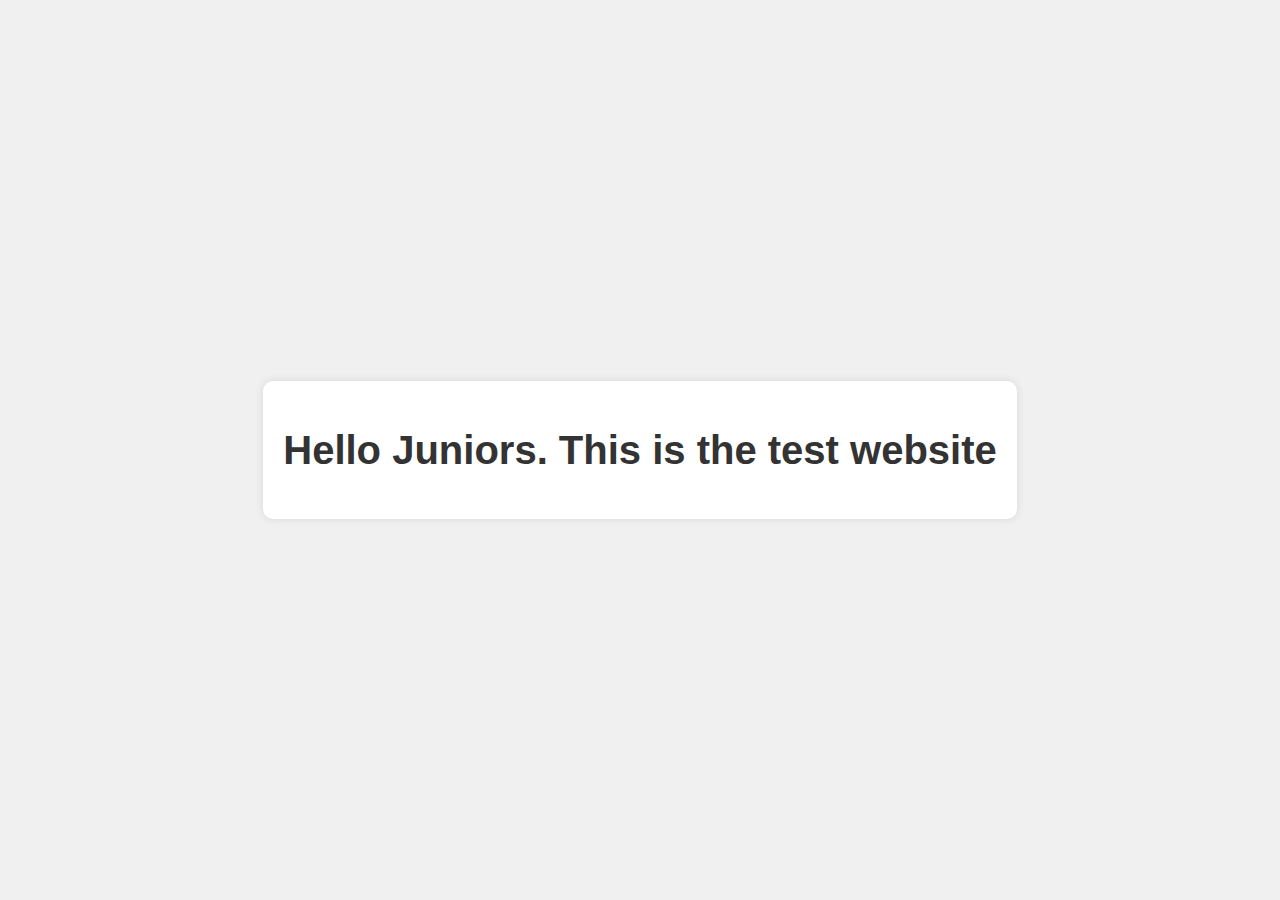
==== index.html @ 4d6a3360 "checking deployment times" ====
<!DOCTYPE html>
<html lang="en">
<head>
    <meta charset="UTF-8">
    <meta name="viewport" content="width=device-width, initial-scale=1.0">
    <title>Welcome Juniors</title>
    <link rel="stylesheet" href="styles.css">
</head>
<body>
    <div class="container">
        <h1>Hello Juniors. This is the test website</h1>
    </div>
</body>
</html>
---- styles.css ----
body {
    font-family: Arial, sans-serif;
    background-color: #f0f0f0;
    margin: 0;
    display: flex;
    justify-content: center;
    align-items: center;
    height: 100vh;
}

.container {
    text-align: center;
    background-color: #fff;
    padding: 20px;
    border-radius: 10px;
    box-shadow: 0 0 10px rgba(0, 0, 0, 0.1);
}

h1 {
    color: #333;
    font-size: 2.5em;
}
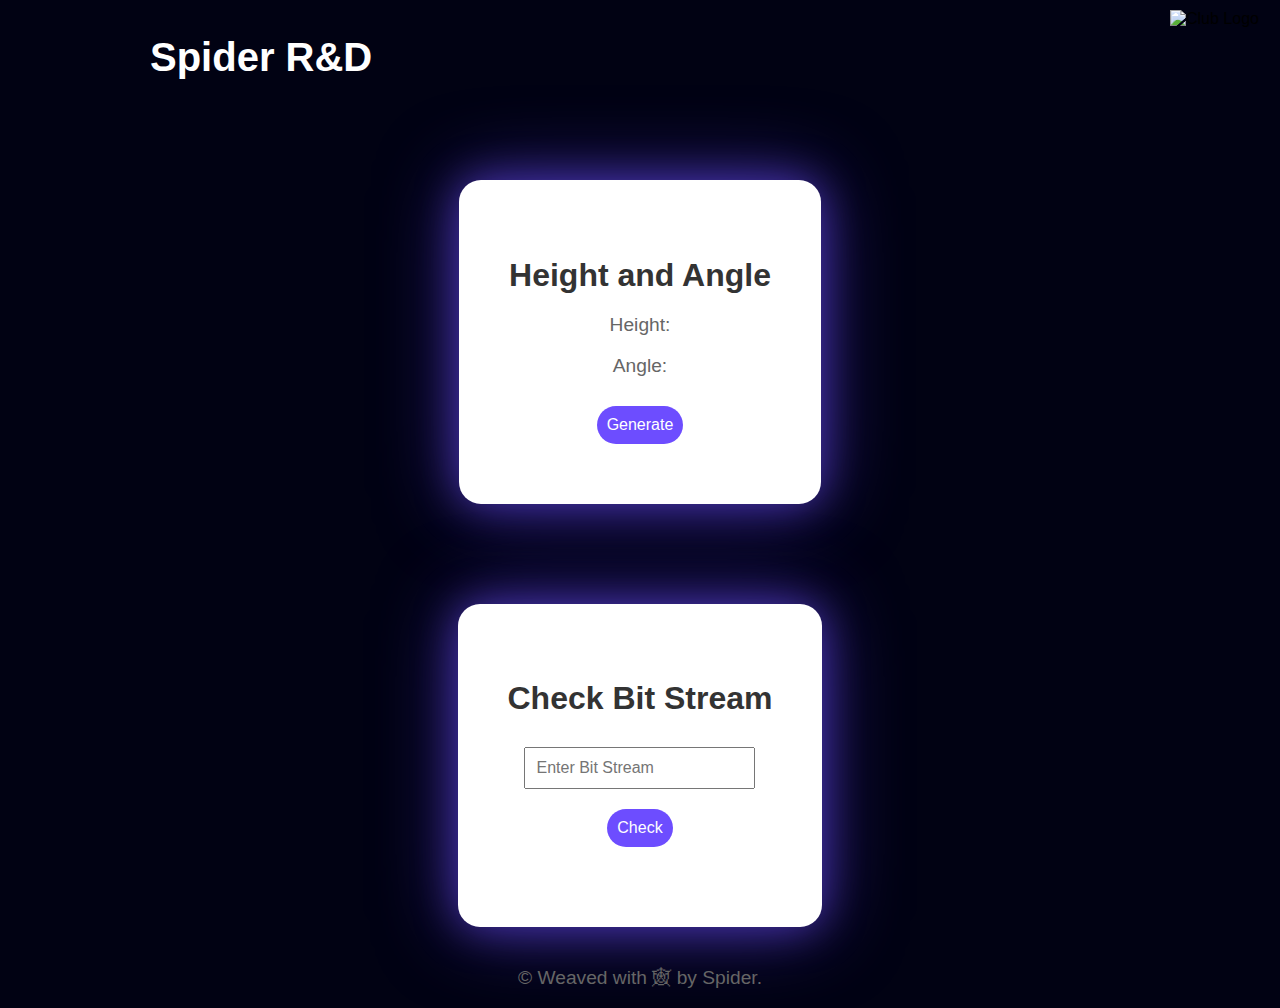
==== commit b301b868: "Added header and footer" ====
--- a/index.html
+++ b/index.html
@@ -3,12 +3,61 @@
 <head>
     <meta charset="UTF-8">
     <meta name="viewport" content="width=device-width, initial-scale=1.0">
-    <title>Welcome Juniors</title>
+    <title>Spider R&D</title>
     <link rel="stylesheet" href="styles.css">
 </head>
 <body>
-    <div class="container">
-        <h1>Hello Juniors. This is the test website</h1>
-    </div>
+    <!-- Header -->
+    <!-- <header>
+        <h1>Spider R&D</h1>
+    </header> -->
+    <h1>Spider R&D</h1>
+    <!-- Logo -->
+    
+    <img src="https://github.com/Righasp/Roveria-Prime/blob/main/Imgs/spiderlogo.aa201e32.png?raw=true" alt="Club Logo" id="clubLogo">
+
+        <!-- Rest of your content -->
+        <div class="container">
+            <h2>Height and Angle</h2>
+            <p id="heightText">Height: </p>
+            <p id="angleText">Angle: </p>
+            <button onclick="generateValues()">Generate</button>
+        </div>
+        <div class="container2">
+            <h2>Check Bit Stream</h2>
+            <div class="Outer-container">
+                <div class="Inner-container">
+                    <input type="text" id="bitStreamInput" placeholder="Enter Bit Stream">
+                </div>
+                <button onclick="checkBitStream()">Check</button>
+            </div>  
+            <p id="bitStreamResult" class="different-p"></p>
+        </div>
+    <footer>
+        <p>&copy; Weaved with 🕸 by Spider.</p>
+    </footer>
+    <script>
+        function generateValues() {
+            var minHeight = 10;
+            var maxHeight = 30;
+            var minAngle = 0;
+            var maxAngle = 80;
+
+            var randomHeight = Math.floor(Math.random() * (maxHeight - minHeight + 1)) + minHeight;
+            var randomAngle = Math.floor(Math.random() * (maxAngle - minAngle + 1)) + minAngle;
+
+            document.getElementById("heightText").innerText = "Height: " + randomHeight;
+            document.getElementById("angleText").innerText = "Angle: " + randomAngle;
+        }
+        function checkBitStream() {
+            var input = document.getElementById("bitStreamInput").value.trim().toLowerCase();
+
+            if (input === "merovin anna is the best") {
+                document.getElementById("bitStreamResult").innerText = "The entered Bit Stream is Right";
+            } else {
+                document.getElementById("bitStreamResult").innerText = "The entered Bit Stream is Wrong";
+            }
+        }
+    </script>
 </body>
 </html>
--- a/styles.css
+++ b/styles.css
@@ -1,22 +1,121 @@
 body {
     font-family: Arial, sans-serif;
-    background-color: #f0f0f0;
+    background-color: #010213; /* Background color */
     margin: 0;
     display: flex;
+    flex-direction: column;
     justify-content: center;
     align-items: center;
-    height: 100vh;
+    min-height: 80vh; /* Ensures the page is scrollable */
+    padding-top: 20vh; /* Optional: Adds some space at the top of the page */
+}
+
+/* header {
+    width: 100%;
+    color: #fff;
+    padding: 20px 0;
+    text-align: center;
+    position: fixed;
+    top: 15px;
+    left: 0;
+    z-index: 1000;
+} */
+
+main {
+    flex: 1;
+    margin-top: 100px; /* Adjust if necessary to avoid overlap with the fixed header */
+    width: 100%;
+    display: flex;
+    flex-direction: column;
+    align-items: center;
+    padding-bottom: 60px; /* To prevent content from being hidden behind the fixed footer */
 }
 
 .container {
     text-align: center;
     background-color: #fff;
-    padding: 20px;
-    border-radius: 10px;
-    box-shadow: 0 0 10px rgba(0, 0, 0, 0.1);
+    padding: 50px;
+    border-radius: 22px;
+    box-shadow: 0 0 40px rgba(109, 77, 255, 0.5), 0 0 80px rgba(109, 77, 255, 0.5); /* Glow effect with #6D4DFF color */
+    margin-bottom: 100px; /* Space between containers */
+}
+.container2 {
+    text-align: center;
+    background-color: #fff;
+    padding: 50px;
+    border-radius: 22px;
+    box-shadow: 0 0 40px rgba(109, 77, 255, 0.5), 0 0 80px rgba(109, 77, 255, 0.5); /* Glow effect with #6D4DFF color */
+    margin-bottom: 20px; /* Space between containers */
+}
+
+button {
+    background-color: #6D4DFF;
+    color: white;
+    border: none;
+    padding: 10px 20px;
+    border-radius: 28px;
+    font-size: 1em;
+    cursor: pointer;
+    margin-top: 10px; /* Space between the paragraph and button */
+}
+
+button:hover {
+    background-color: #141E31; /* Darker shade for hover effect */
 }
 
 h1 {
+    color: #ffffff;
+    margin: 0;
+    font-size: 2.5em; /* Adjust as needed */
+    position: absolute;
+    top: 35px;
+    left: 150px;
+}
+
+h2 {
     color: #333;
-    font-size: 2.5em;
+    font-size: 2em;
+    margin-bottom: 20px; /* Space below the header */
 }
+
+p {
+    color: #666;
+    font-size: 1.2em;
+    margin-top: 10px 0;
+}
+.different-p {
+    font-size: 100em; /* Define different font size */
+}
+
+.Inner-container {
+    display: flex;
+    flex-direction: column;
+    align-items: center;
+}
+
+.Outer-container {
+    display: flex;
+    flex-direction: column;
+    align-items: center;
+}
+
+input[type="text"], button {
+    margin: 10px 0;
+    padding: 10px;
+    font-size: 1em;
+}
+
+#bitStreamResult {
+    font-size: 1.2em;
+    color: #333;
+    margin-top: 20px;
+}
+
+#clubLogo {
+    position: absolute;
+    top: 10px; /* Adjust as needed */
+    right: 10px; /* Adjust as needed */
+    width: 100px; /* Adjust the width as needed */
+    height: auto; /* Maintain aspect ratio */
+}
+
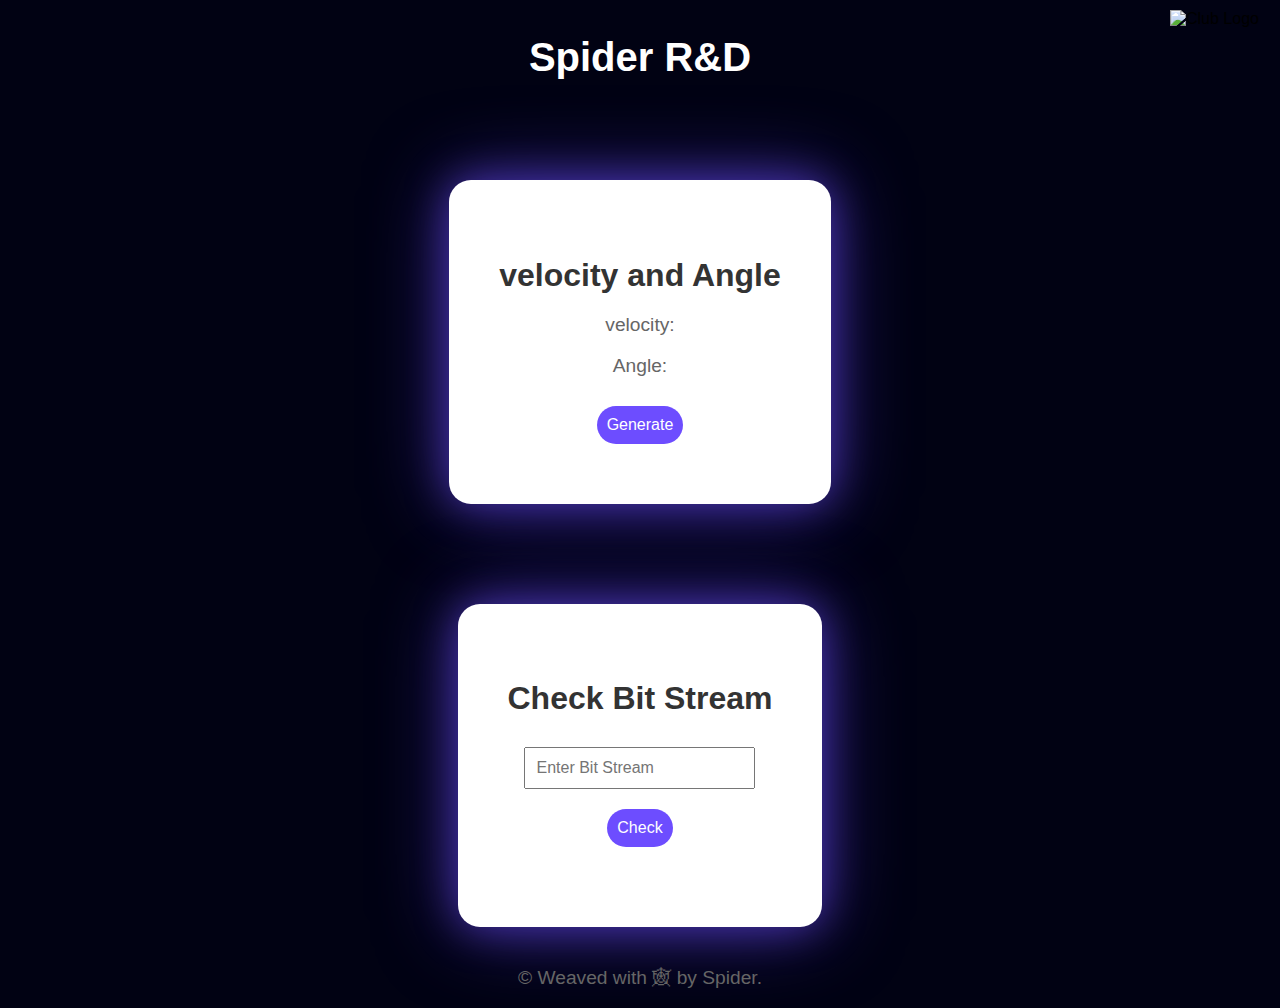
==== commit 653208e2: "change height to velocity" ====
--- a/index.html
+++ b/index.html
@@ -13,13 +13,13 @@
     </header> -->
     <h1>Spider R&D</h1>
     <!-- Logo -->
-    
+
     <img src="https://github.com/Righasp/Roveria-Prime/blob/main/Imgs/spiderlogo.aa201e32.png?raw=true" alt="Club Logo" id="clubLogo">
 
         <!-- Rest of your content -->
         <div class="container">
-            <h2>Height and Angle</h2>
-            <p id="heightText">Height: </p>
+            <h2>velocity and Angle</h2>
+            <p id="velocityText">velocity: </p>
             <p id="angleText">Angle: </p>
             <button onclick="generateValues()">Generate</button>
         </div>
@@ -38,15 +38,15 @@
     </footer>
     <script>
         function generateValues() {
-            var minHeight = 10;
-            var maxHeight = 30;
+            var minvelocity = 10;
+            var maxvelocity = 30;
             var minAngle = 0;
             var maxAngle = 80;
 
-            var randomHeight = Math.floor(Math.random() * (maxHeight - minHeight + 1)) + minHeight;
+            var randomvelocity = Math.floor(Math.random() * (maxvelocity - minvelocity + 1)) + minvelocity;
             var randomAngle = Math.floor(Math.random() * (maxAngle - minAngle + 1)) + minAngle;
 
-            document.getElementById("heightText").innerText = "Height: " + randomHeight;
+            document.getElementById("velocityText").innerText = "velocity: " + randomvelocity;
             document.getElementById("angleText").innerText = "Angle: " + randomAngle;
         }
         function checkBitStream() {
--- a/styles.css
+++ b/styles.css
@@ -69,7 +69,8 @@
     font-size: 2.5em; /* Adjust as needed */
     position: absolute;
     top: 35px;
-    left: 150px;
+    /* left: 150px; */
+    text-align: center;
 }
 
 h2 {
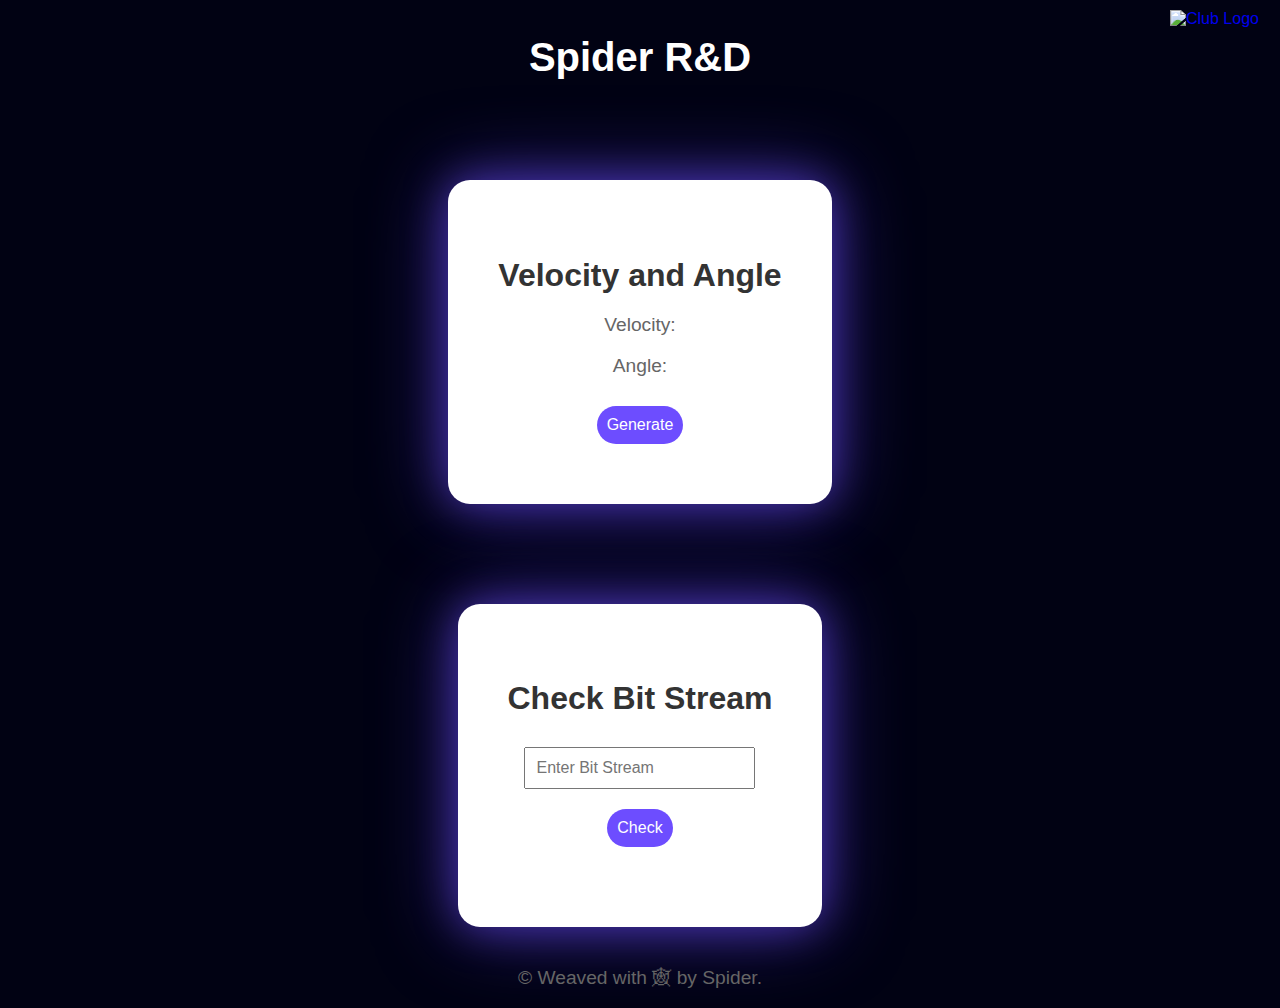
==== commit bf17e3ca: "website redirect on logo" ====
--- a/index.html
+++ b/index.html
@@ -14,12 +14,13 @@
     <h1>Spider R&D</h1>
     <!-- Logo -->
 
-    <img src="https://github.com/Righasp/Roveria-Prime/blob/main/Imgs/spiderlogo.aa201e32.png?raw=true" alt="Club Logo" id="clubLogo">
-
+    <a href="https://youtube.com" target="_blank">
+        <img src="https://github.com/Righasp/Roveria-Prime/blob/main/Imgs/spiderlogo.aa201e32.png?raw=true" alt="Club Logo" id="clubLogo">
+    </a>
         <!-- Rest of your content -->
         <div class="container">
-            <h2>velocity and Angle</h2>
-            <p id="velocityText">velocity: </p>
+            <h2>Velocity and Angle</h2>
+            <p id="velocityText">Velocity: </p>
             <p id="angleText">Angle: </p>
             <button onclick="generateValues()">Generate</button>
         </div>
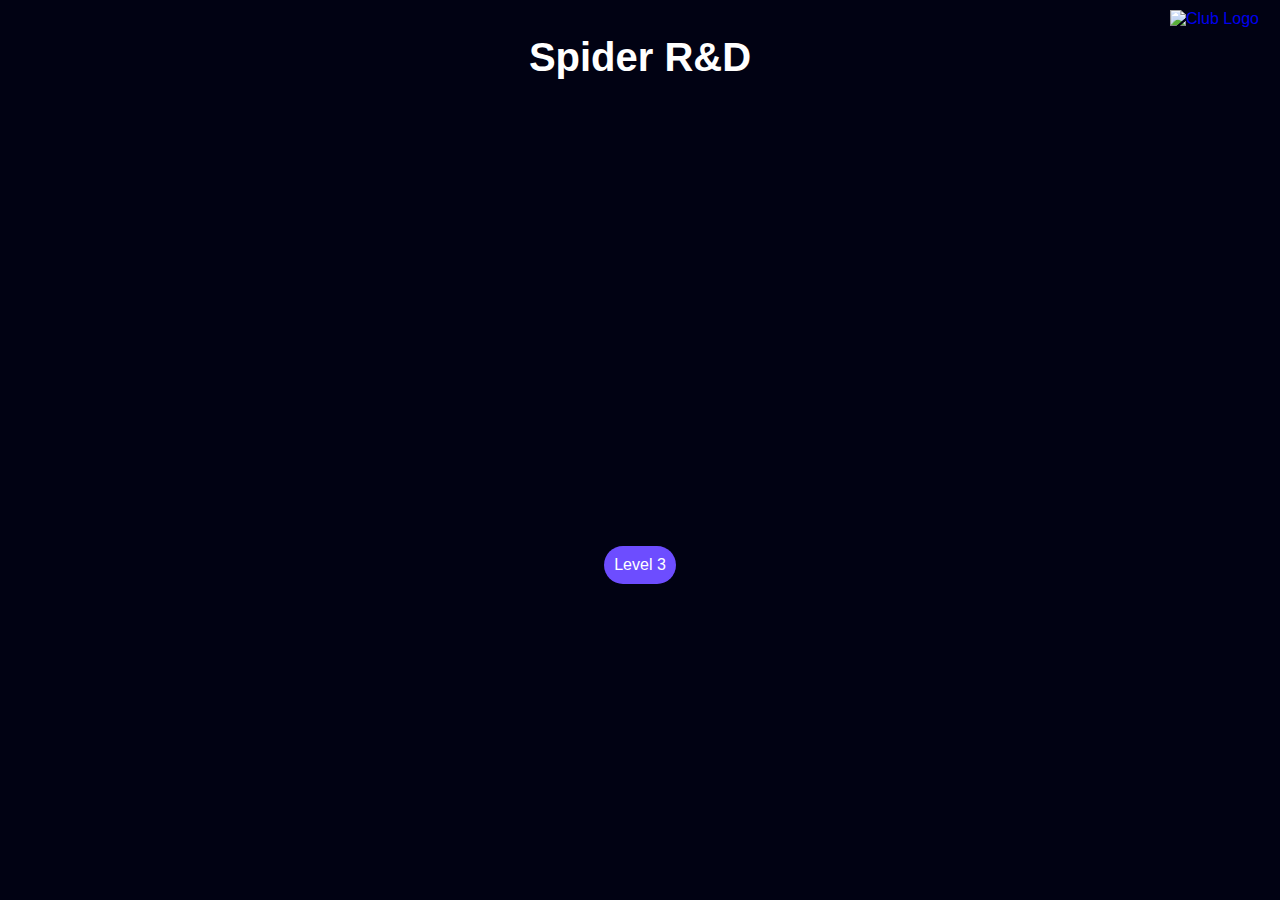
==== commit 1ed651e2: "Added the level 3 button but within the same webpage" ====
--- a/index.html
+++ b/index.html
@@ -7,36 +7,44 @@
     <link rel="stylesheet" href="styles.css">
 </head>
 <body>
-    <!-- Header -->
-    <!-- <header>
-        <h1>Spider R&D</h1>
-    </header> -->
+
     <h1>Spider R&D</h1>
-    <!-- Logo -->
 
-    <a href="https://youtube.com" target="_blank">
+
+    <a href="https://www.instagram.com/merovindgfhg/?hl=en" target="_blank">
         <img src="https://github.com/Righasp/Roveria-Prime/blob/main/Imgs/spiderlogo.aa201e32.png?raw=true" alt="Club Logo" id="clubLogo">
     </a>
-        <!-- Rest of your content -->
+
+    <div class="level-button-container">
+        <button id="level3Button">Level 3</button>
+    </div>
+
+
+    <!-- Rest of your content -->
+    <div id="content" style="display: none;">
         <div class="container">
             <h2>Velocity and Angle</h2>
             <p id="velocityText">Velocity: </p>
             <p id="angleText">Angle: </p>
             <button onclick="generateValues()">Generate</button>
         </div>
+
         <div class="container2">
             <h2>Check Bit Stream</h2>
             <div class="Outer-container">
-                <div class="Inner-container">
+                <!-- <div class="Inner-container"> -->
                     <input type="text" id="bitStreamInput" placeholder="Enter Bit Stream">
-                </div>
+                <!-- </div> -->
                 <button onclick="checkBitStream()">Check</button>
+                <p id="bitStreamResult" class="different-p"></p>
             </div>  
-            <p id="bitStreamResult" class="different-p"></p>
         </div>
-    <footer>
-        <p>&copy; Weaved with 🕸 by Spider.</p>
-    </footer>
+        
+        <footer>
+            <p>&copy; Weaved with 🕸 by Spider.</p>
+        </footer>
+    </div>
+
     <script>
         function generateValues() {
             var minvelocity = 10;
@@ -44,21 +52,54 @@
             var minAngle = 0;
             var maxAngle = 80;
 
-            var randomvelocity = Math.floor(Math.random() * (maxvelocity - minvelocity + 1)) + minvelocity;
+            var randomVelocity = Math.floor(Math.random() * (maxvelocity - minvelocity + 1)) + minvelocity;
             var randomAngle = Math.floor(Math.random() * (maxAngle - minAngle + 1)) + minAngle;
 
-            document.getElementById("velocityText").innerText = "velocity: " + randomvelocity;
+            document.getElementById("velocityText").innerText = "Velocity: " + randomVelocity;
             document.getElementById("angleText").innerText = "Angle: " + randomAngle;
+
+
+            // var storedVelocity = localStorage.getItem('velocity');
+            // var storedAngle = localStorage.getItem('angle');
+
+            // if (storedVelocity === null || storedAngle === null) {
+            //     var randomVelocity = Math.floor(Math.random() * (maxvelocity - minvelocity + 1)) + minvelocity;
+            //     var randomAngle = Math.floor(Math.random() * (maxAngle - minAngle + 1)) + minAngle;
+
+            //     localStorage.setItem('velocity', randomVelocity);
+            //     localStorage.setItem('angle', randomAngle);
+
+            //     storedVelocity = randomVelocity;
+            //     storedAngle = randomAngle;
+            // }
+
+            // document.getElementById("velocityText").innerText = "Velocity: " + storedVelocity;
+            // document.getElementById("angleText").innerText = "Angle: " + storedAngle;
         }
         function checkBitStream() {
             var input = document.getElementById("bitStreamInput").value.trim().toLowerCase();
 
+            if (input === "") {
+                document.getElementById("bitStreamResult").innerText = "Please Enter a Bit stream for checking";
+                document.getElementById("bitStreamResult").style.color = "red"
+                return;
+            } 
+
+
             if (input === "merovin anna is the best") {
                 document.getElementById("bitStreamResult").innerText = "The entered Bit Stream is Right";
+                document.getElementById("bitStreamResult").style.color = "green"
             } else {
                 document.getElementById("bitStreamResult").innerText = "The entered Bit Stream is Wrong";
+                document.getElementById("bitStreamResult").style.color = "red"
             }
         }
+
+        document.getElementById("level3Button").addEventListener("click", function() {
+            document.getElementById("content").style.display = "block";
+            this.style.display = "none";
+        });
+        
     </script>
 </body>
 </html>
--- a/styles.css
+++ b/styles.css
@@ -10,16 +10,6 @@
     padding-top: 20vh; /* Optional: Adds some space at the top of the page */
 }
 
-/* header {
-    width: 100%;
-    color: #fff;
-    padding: 20px 0;
-    text-align: center;
-    position: fixed;
-    top: 15px;
-    left: 0;
-    z-index: 1000;
-} */
 
 main {
     flex: 1;
@@ -84,9 +74,6 @@
     font-size: 1.2em;
     margin-top: 10px 0;
 }
-.different-p {
-    font-size: 100em; /* Define different font size */
-}
 
 .Inner-container {
     display: flex;
@@ -120,3 +107,11 @@
     height: auto; /* Maintain aspect ratio */
 }
 
+a:hover {
+    opacity: 0.8;
+}
+
+.level-button-container {
+    margin-top: 50px;
+    text-align: center;
+}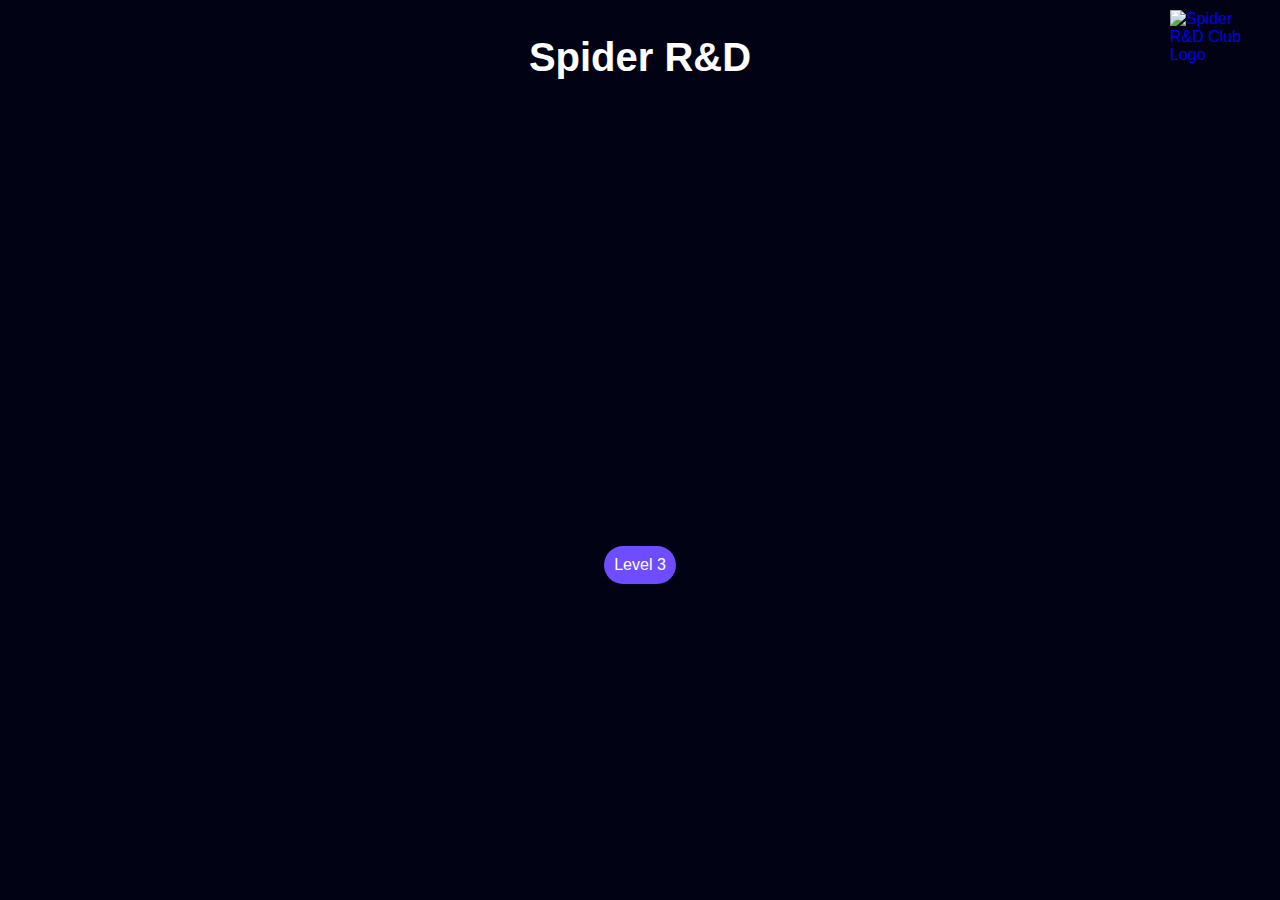
==== commit a145796d: "Level 3 button in a different webpage and added redirect protection" ====
--- a/index.html
+++ b/index.html
@@ -3,6 +3,7 @@
 <head>
     <meta charset="UTF-8">
     <meta name="viewport" content="width=device-width, initial-scale=1.0">
+    <meta name="description" content="Spider R&D Club - Main Page">
     <title>Spider R&D</title>
     <link rel="stylesheet" href="styles.css">
 </head>
@@ -10,96 +11,19 @@
 
     <h1>Spider R&D</h1>
 
-
     <a href="https://www.instagram.com/merovindgfhg/?hl=en" target="_blank">
-        <img src="https://github.com/Righasp/Roveria-Prime/blob/main/Imgs/spiderlogo.aa201e32.png?raw=true" alt="Club Logo" id="clubLogo">
+        <img src="https://github.com/Righasp/Roveria-Prime/blob/main/Imgs/spiderlogo.aa201e32.png?raw=true" alt="Spider R&D Club Logo" id="clubLogo">
     </a>
 
     <div class="level-button-container">
         <button id="level3Button">Level 3</button>
     </div>
 
-
-    <!-- Rest of your content -->
-    <div id="content" style="display: none;">
-        <div class="container">
-            <h2>Velocity and Angle</h2>
-            <p id="velocityText">Velocity: </p>
-            <p id="angleText">Angle: </p>
-            <button onclick="generateValues()">Generate</button>
-        </div>
-
-        <div class="container2">
-            <h2>Check Bit Stream</h2>
-            <div class="Outer-container">
-                <!-- <div class="Inner-container"> -->
-                    <input type="text" id="bitStreamInput" placeholder="Enter Bit Stream">
-                <!-- </div> -->
-                <button onclick="checkBitStream()">Check</button>
-                <p id="bitStreamResult" class="different-p"></p>
-            </div>  
-        </div>
-        
-        <footer>
-            <p>&copy; Weaved with 🕸 by Spider.</p>
-        </footer>
-    </div>
-
     <script>
-        function generateValues() {
-            var minvelocity = 10;
-            var maxvelocity = 30;
-            var minAngle = 0;
-            var maxAngle = 80;
-
-            var randomVelocity = Math.floor(Math.random() * (maxvelocity - minvelocity + 1)) + minvelocity;
-            var randomAngle = Math.floor(Math.random() * (maxAngle - minAngle + 1)) + minAngle;
-
-            document.getElementById("velocityText").innerText = "Velocity: " + randomVelocity;
-            document.getElementById("angleText").innerText = "Angle: " + randomAngle;
-
-
-            // var storedVelocity = localStorage.getItem('velocity');
-            // var storedAngle = localStorage.getItem('angle');
-
-            // if (storedVelocity === null || storedAngle === null) {
-            //     var randomVelocity = Math.floor(Math.random() * (maxvelocity - minvelocity + 1)) + minvelocity;
-            //     var randomAngle = Math.floor(Math.random() * (maxAngle - minAngle + 1)) + minAngle;
-
-            //     localStorage.setItem('velocity', randomVelocity);
-            //     localStorage.setItem('angle', randomAngle);
-
-            //     storedVelocity = randomVelocity;
-            //     storedAngle = randomAngle;
-            // }
-
-            // document.getElementById("velocityText").innerText = "Velocity: " + storedVelocity;
-            // document.getElementById("angleText").innerText = "Angle: " + storedAngle;
-        }
-        function checkBitStream() {
-            var input = document.getElementById("bitStreamInput").value.trim().toLowerCase();
-
-            if (input === "") {
-                document.getElementById("bitStreamResult").innerText = "Please Enter a Bit stream for checking";
-                document.getElementById("bitStreamResult").style.color = "red"
-                return;
-            } 
-
-
-            if (input === "merovin anna is the best") {
-                document.getElementById("bitStreamResult").innerText = "The entered Bit Stream is Right";
-                document.getElementById("bitStreamResult").style.color = "green"
-            } else {
-                document.getElementById("bitStreamResult").innerText = "The entered Bit Stream is Wrong";
-                document.getElementById("bitStreamResult").style.color = "red"
-            }
-        }
-
-        document.getElementById("level3Button").addEventListener("click", function() {
-            document.getElementById("content").style.display = "block";
-            this.style.display = "none";
+            document.getElementById("level3Button").addEventListener("click", function() {
+            sessionStorage.setItem('level3Access', 'true');
+            window.location.href = "level-3.html";
         });
-        
     </script>
 </body>
 </html>
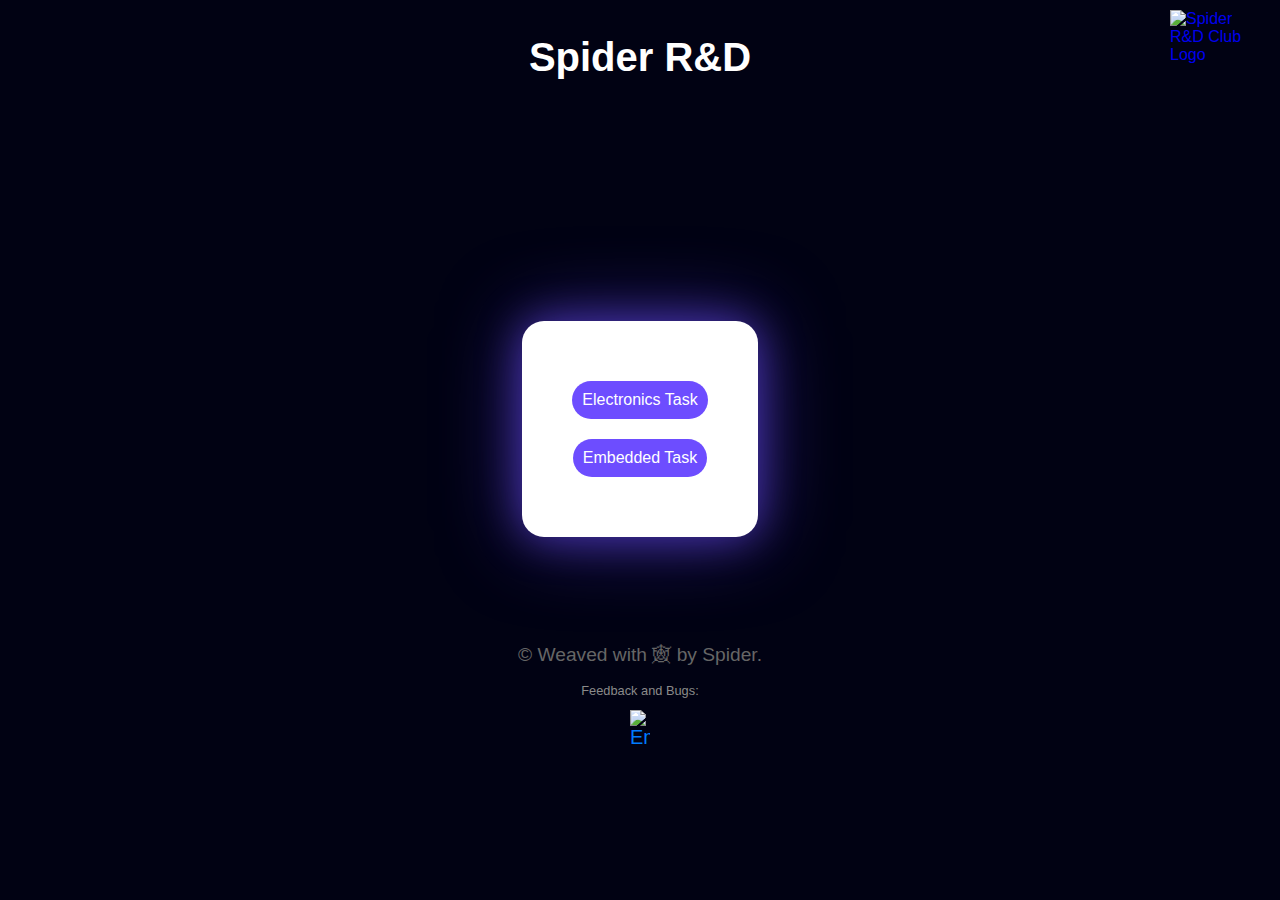
==== commit 784b4b8e: "Feedback and Bugs in all pages" ====
--- a/index.html
+++ b/index.html
@@ -12,18 +12,40 @@
     <h1>Spider R&D</h1>
 
     <a href="https://www.instagram.com/merovindgfhg/?hl=en" target="_blank">
-        <img src="https://github.com/Righasp/Roveria-Prime/blob/main/Imgs/spiderlogo.aa201e32.png?raw=true" alt="Spider R&D Club Logo" id="clubLogo">
+        <img src="https://github.com/Righasp/Roveria_Prime_task_1/blob/main/Imgs/spiderlogo.aa201e32.png?raw=true" alt="Spider R&D Club Logo" id="clubLogo">
     </a>
 
-    <div class="level-button-container">
+    <!-- <div class="level-button-container">
         <button id="level3Button">Level 3</button>
+    </div> -->
+
+    <div class="indexcontainer">
+
+        <button id="Electronicsbutton">Electronics Task</button>
+        <button id="Embeddedbutton">Embedded Task</button>
     </div>
 
+    <footer>
+        <p>&copy; Weaved with 🕸 by Spider.</p>
+        <div id="feedback">
+        <p id="instruc">Feedback and Bugs:</p>
+            <a href="mailto:righasneistat@gmail.com">
+                <img src="https://upload.wikimedia.org/wikipedia/commons/4/4e/Mail_%28iOS%29.svg" alt="Email">
+            </a>
+        </div>
+    </footer>
+    
     <script>
-            document.getElementById("level3Button").addEventListener("click", function() {
-            sessionStorage.setItem('level3Access', 'true');
-            window.location.href = "level-3.html";
+            document.getElementById("Embeddedbutton").addEventListener("click", function() {
+            sessionStorage.setItem('EmbeddedAccess', 'true');
+            window.location.href = "embedded.html";
+        });
+            document.getElementById("Electronicsbutton").addEventListener("click", function() {
+            sessionStorage.setItem('ElectrnoicsAccess', 'true');
+            window.location.href = "electrnoics.html";
         });
     </script>
+
+
 </body>
 </html>
--- a/styles.css
+++ b/styles.css
@@ -1,24 +1,28 @@
 body {
     font-family: Arial, sans-serif;
-    background-color: #010213; /* Background color */
+    background-color: #010213;
+    /* Background color */
     margin: 0;
     display: flex;
     flex-direction: column;
     justify-content: center;
     align-items: center;
-    min-height: 80vh; /* Ensures the page is scrollable */
-    padding-top: 20vh; /* Optional: Adds some space at the top of the page */
-}
-
+    min-height: 80vh;
+    /* Ensures the page is scrollable */
+    padding-top: 20vh;
+    /* Optional: Adds some space at the top of the page */
+}
 
 main {
     flex: 1;
-    margin-top: 100px; /* Adjust if necessary to avoid overlap with the fixed header */
+    margin-top: 100px;
+    /* Adjust if necessary to avoid overlap with the fixed header */
     width: 100%;
     display: flex;
     flex-direction: column;
     align-items: center;
-    padding-bottom: 60px; /* To prevent content from being hidden behind the fixed footer */
+    padding-bottom: 60px;
+    /* To prevent content from being hidden behind the fixed footer */
 }
 
 .container {
@@ -26,37 +30,115 @@
     background-color: #fff;
     padding: 50px;
     border-radius: 22px;
-    box-shadow: 0 0 40px rgba(109, 77, 255, 0.5), 0 0 80px rgba(109, 77, 255, 0.5); /* Glow effect with #6D4DFF color */
-    margin-bottom: 100px; /* Space between containers */
-}
-.container2 {
-    text-align: center;
-    background-color: #fff;
-    padding: 50px;
-    border-radius: 22px;
-    box-shadow: 0 0 40px rgba(109, 77, 255, 0.5), 0 0 80px rgba(109, 77, 255, 0.5); /* Glow effect with #6D4DFF color */
-    margin-bottom: 20px; /* Space between containers */
+    box-shadow: 0 0 40px rgba(109, 77, 255, 0.5), 0 0 80px rgba(109, 77, 255, 0.5);
+    /* Glow effect with #6D4DFF color */
+    margin-bottom: 100px;
+    /* Space between containers */
+    display: flex;
+    flex-direction: column;
+    align-items: center;
+    margin: 30px auto; /* Center the container with space around it */
+    max-width: 90%; /* Ensure it doesn't go too wide on large screens */
+    box-sizing: border-box; /* Include padding and border in the element's total width and height */
+    text-align: center;
+}
+
+.indexcontainer {
+    text-align: center;
+    background-color: #fff;
+    padding: 50px;
+    border-radius: 22px;
+    box-shadow: 0 0 40px rgba(109, 77, 255, 0.5), 0 0 80px rgba(109, 77, 255, 0.5);
+    /* Glow effect with #6D4DFF color */
+    margin-bottom: 100px;
+    /* Space between containers */
+    display: flex;
+    flex-direction: column;
+    align-items: center;
+}
+.checkbitstreamcontainer {
+    text-align: center;
+    background-color: #fff;
+    padding: 50px;
+    border-radius: 22px;
+    box-shadow: 0 0 40px rgba(109, 77, 255, 0.5), 0 0 80px rgba(109, 77, 255, 0.5);
+    /* Glow effect with #6D4DFF color */
+    margin-bottom: 20px;
+    /* Space between containers */
+    margin: 30px auto; /* Center the container with space around it */
+    max-width: 90%; /* Ensure it doesn't go too wide on large screens */
+    box-sizing: border-box; /* Include padding and border in the element's total width and height */
+    text-align: center;
+    
+}
+.checkheightcontainer {
+    text-align: center;
+    background-color: #fff;
+    padding: 50px;
+    border-radius: 22px;
+    box-shadow: 0 0 40px rgba(109, 77, 255, 0.5), 0 0 80px rgba(109, 77, 255, 0.5);
+    /* Glow effect with #6D4DFF color */
+    margin-bottom: 20px;
+    /* Space between containers */
+    margin: 30px auto; /* Center the container with space around it */
+    max-width: 90%; /* Ensure it doesn't go too wide on large screens */
+    box-sizing: border-box; /* Include padding and border in the element's total width and height */
+    text-align: center;
+    
+}
+
+.camerabitstreamcontainer {
+    display: flex;
+    flex-direction: column;
+    align-items: center;
+    background-color: #fff;
+    padding: 50px;
+    border-radius: 22px;
+    box-shadow: 0 0 40px rgba(109, 77, 255, 0.5), 0 0 80px rgba(109, 77, 255, 0.5);
+    /* Glow effect with #6D4DFF color */
+    margin: 30px auto; /* Center the container with space around it */
+    max-width: 90%; /* Ensure it doesn't go too wide on large screens */
+    box-sizing: border-box; /* Include padding and border in the element's total width and height */
+    text-align: center;
+}
+.testcontainer {
+    display: inline-block;
+    
+    align-items: center;
+    background-color: #fff;
+    padding: 50px;
+    border-radius: 22px;
+    box-shadow: 0 0 40px rgba(109, 77, 255, 0.5), 0 0 80px rgba(109, 77, 255, 0.5);
+    /* Glow effect with #6D4DFF color */
+    margin: 30px auto; /* Center the container with space around it */
+    max-width: 90%; /* Ensure it doesn't go too wide on large screens */
+    box-sizing: border-box; /* Include padding and border in the element's total width and height */
+    text-align: center;
 }
 
 button {
-    background-color: #6D4DFF;
+    background-color: #6d4dff;
     color: white;
     border: none;
     padding: 10px 20px;
     border-radius: 28px;
     font-size: 1em;
     cursor: pointer;
-    margin-top: 10px; /* Space between the paragraph and button */
+    margin-top: 10px;
+    /* Space between the paragraph and button */
 }
 
 button:hover {
-    background-color: #141E31; /* Darker shade for hover effect */
+    background-color: #141e31;
+    /* Darker shade for hover effect */
+    transition: background-color 0.3s;
 }
 
 h1 {
     color: #ffffff;
     margin: 0;
-    font-size: 2.5em; /* Adjust as needed */
+    font-size: 2.5em;
+    /* Adjust as needed */
     position: absolute;
     top: 35px;
     /* left: 150px; */
@@ -66,13 +148,14 @@
 h2 {
     color: #333;
     font-size: 2em;
-    margin-bottom: 20px; /* Space below the header */
+    margin-bottom: 20px;
+    /* Space below the header */
 }
 
 p {
     color: #666;
     font-size: 1.2em;
-    margin-top: 10px 0;
+    margin-top: -3px;
 }
 
 .Inner-container {
@@ -87,7 +170,20 @@
     align-items: center;
 }
 
-input[type="text"], button {
+.Outer-container2 {
+    display: flex;
+    flex-direction: column;
+    align-items: center;
+}
+
+input[type="text2"]{
+    height: 25px;
+    width: 100px;
+    margin-top: -10px
+}
+
+input[type="text"],
+button {
     margin: 10px 0;
     padding: 10px;
     font-size: 1em;
@@ -99,12 +195,22 @@
     margin-top: 20px;
 }
 
+#Height {
+    font-size: 1.2em;
+    color: #333;
+    margin-top: 20px;
+}
+
 #clubLogo {
     position: absolute;
-    top: 10px; /* Adjust as needed */
-    right: 10px; /* Adjust as needed */
-    width: 100px; /* Adjust the width as needed */
-    height: auto; /* Maintain aspect ratio */
+    top: 10px;
+    /* Adjust as needed */
+    right: 10px;
+    /* Adjust as needed */
+    width: 100px;
+    /* Adjust the width as needed */
+    height: auto;
+    /* Maintain aspect ratio */
 }
 
 a:hover {
@@ -114,4 +220,75 @@
 .level-button-container {
     margin-top: 50px;
     text-align: center;
+}
+
+.color-box {
+    text-align: center;
+    width: 100px;
+    height: 25px;
+    border: 1px solid #000;
+    margin-top: -3px;
+}
+
+#secondheading{
+    margin-top: -5px
+}
+
+#BitStream {
+    width: 100%; /* Ensure the paragraph takes full width of the container */
+    word-wrap: break-word; /* Ensure long words break to the next line */
+    word-break: break-all; /* Ensure it breaks at any character */
+    white-space: normal; /* Ensure text wraps normally */
+}
+
+#Result{
+    margin-top: 9px
+}
+
+#labels{
+    margin-top: 15px
+}
+
+#instruc{
+    font-size: 0.8em;
+    color: #8a8a8a;
+
+}
+
+
+/* Footer styles */
+footer {
+    text-align: center;
+    padding: 10px;
+    background: none;
+    color: #fff;
+    position: relative;
+    bottom: 0;
+    width: 100%;
+}
+
+#feedback {
+    text-align: center;
+    margin-top: 20px;
+    color: #696969;
+
+}
+
+#feedback a {
+    text-decoration: none;
+    color: #007BFF;
+    font-size: 20px;
+    display: inline-flex;
+    align-items: center;
+    gap: 5px;
+}
+
+#feedback a:hover {
+    color: #0056b3;
+}
+
+#feedback img {
+    width: 20px;
+    vertical-align: middle;
+    
 }